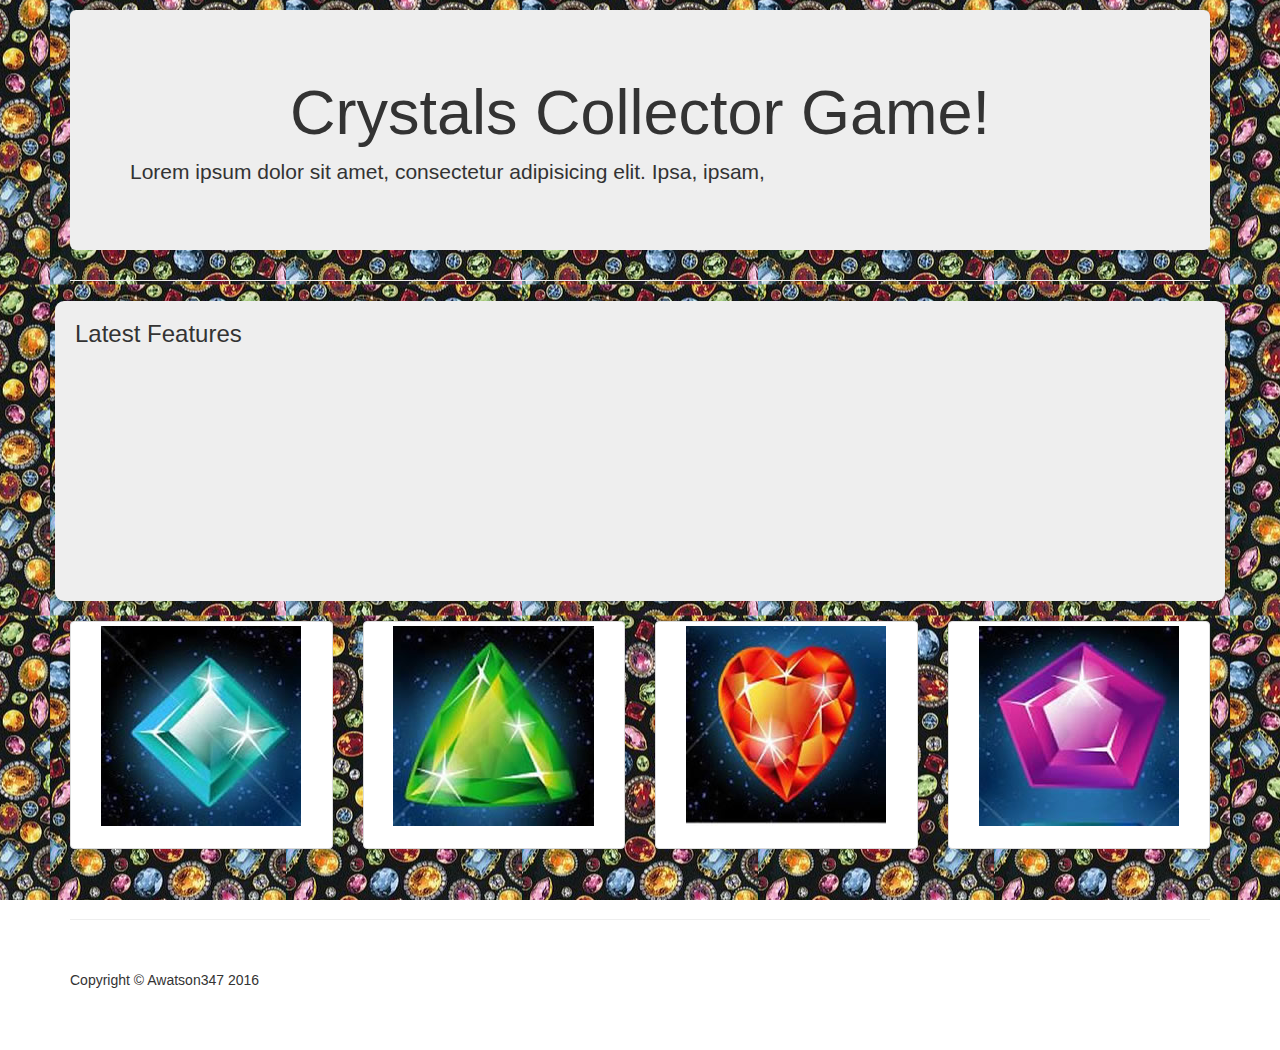
==== index.html @ 37400df4 "this is the first problem" ====
<!DOCTYPE html>
<html lang="en">

<head>

    <meta charset="utf-8">
    <meta http-equiv="X-UA-Compatible" content="IE=edge">
    <meta name="viewport" content="width=device-width, initial-scale=1">
    <meta name="description" content="">
    <meta name="author" content="">

    <title>CrystalsCollector Game</title>

    <!-- Bootstrap Core CSS -->
    <link href="assets/css/bootstrap.min.css" rel="stylesheet">

    <!-- Custom CSS -->
    <link href="assets/css/heroic-features.css" rel="stylesheet">

    <!-- HTML5 Shim and Respond.js IE8 support of HTML5 elements and media queries -->
    <!-- WARNING: Respond.js doesn't work if you view the page via file:// -->
    <!--[if lt IE 9]>
        <script src="https://oss.maxcdn.com/libs/html5shiv/3.7.0/html5shiv.js"></script>
        <script src="https://oss.maxcdn.com/libs/respond.js/1.4.2/respond.min.js"></script>
    <![endif]-->

</head>

<body>

  
        <!-- /.container -->
    </nav>

    <!-- Page Content -->
    <div class="container">

        <!-- Jumbotron Header -->
        <header class="jumbotron hero-spacer">
            <h1>Crystals Collector Game!</h1>
            <p>Lorem ipsum dolor sit amet, consectetur adipisicing elit. Ipsa, ipsam,</p>


        </header>

        <hr>

        <!-- Title -->
        <div class="row">
            <div class="box">
            <div class="col-lg-12">
                <h3>Latest Features</h3>
            </div>
           
            </div>
        </div>
        <!-- /.row -->

        <!-- Page Features -->
        <div class="row text-center">

            <div class="col-md-3 col-sm-6 hero-feature">
                <div class="thumbnail">
                    <img src="assets/img/bluegem.jpg" alt="">
                    <div class="caption">
                        
                       
                    </div>
                </div>
            </div>

            <div class="col-md-3 col-sm-6 hero-feature">
                <div class="thumbnail">
                    <img src="assets/img/greengem.jpg" alt="">
                    <div class="caption">
                       
                       
                    </div>
                </div>
            </div>

            <div class="col-md-3 col-sm-6 hero-feature">
                <div class="thumbnail">
                    <img src="assets/img/orangeheart.jpg" alt="">
                    <div class="caption">
                        
                        
                    </div>
                </div>
            </div>

            <div class="col-md-3 col-sm-6 hero-feature">
                <div class="thumbnail">
                    <img src="assets/img/purplegem.jpg" alt="">
                    <div class="caption">
                     
                       
                    </div>
                </div>
            </div>

        </div>
        <!-- /.row -->

        <hr>

        <!-- Footer -->
        <footer>
            <div class="row">
                <div class="col-lg-12">
                    <p>Copyright &copy; Awatson347 2016</p>
                </div>
            </div>
        </footer>

    </div>
    <!-- /.container -->

    <!-- jQuery -->
    <script src="js/jquery.js"></script>

    <!-- Bootstrap Core JavaScript -->
    <script src="js/bootstrap.min.js"></script>

</body>

</html>
---- assets/css/heroic-features.css ----
/*!
 * Start Bootstrap - Heroic Features HTML Template (http://startbootstrap.com)
 * Code licensed under the Apache License v2.0.
 * For details, see http://www.apache.org/licenses/LICENSE-2.0.
 */

body {
    padding-top: 10px;
        background: url('../img/background.jpg') center center fixed;
}

.hero-spacer {
    margin-top: 0px;
    height: 40%;
}

.hero-feature {
    margin-bottom: 30px;
}

footer {
    margin: 50px 0;
}

h1 {
    text-align: center;
}

.box {height: 300px;
	  width: 100%;
	  padding-left: 5px;
	  border-radius: 9px;
	  background-color: #eee; 
	  margin-bottom: 20px;
		}
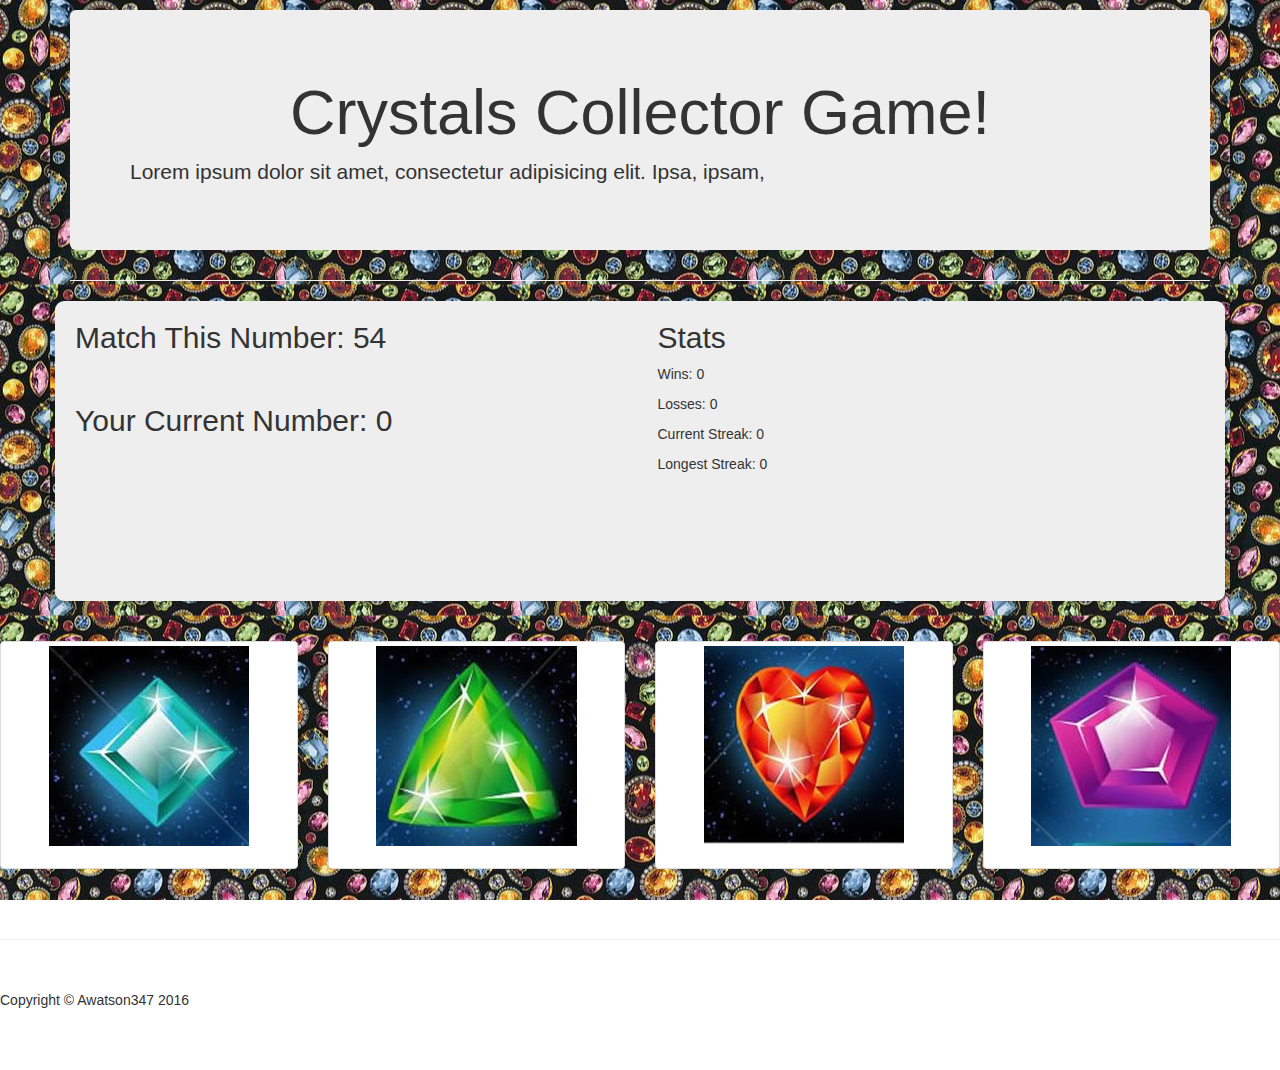
==== commit d19879cd: "secondpass" ====
--- a/index.html
+++ b/index.html
@@ -48,8 +48,26 @@
         <!-- Title -->
         <div class="row">
             <div class="box">
-            <div class="col-lg-12">
-                <h3>Latest Features</h3>
+            
+                
+                <div class="col-md-6">
+                <h2>Match This Number: <span class="numberdisplay"></h2><br>
+                <h2>Your Current Number: <span class="guessdisplay">0</span></h2>
+            </div>
+            
+                <div class="col-md-6">
+          
+                <h2 class="underline">Stats</h2>
+                <p>Wins: <span id="winsdisplay">0</span></p>
+                <p>Losses: <span id="lossesdisplay">0</span></p>
+                <p>Current Streak: <span id="currentstreakdisplay">0</span></p>
+                <p>Longest Streak: <span id="longeststreakdisplay">0</span></p>
+            </div>
+        </div>
+            </div>
+
+            <div class="col-md-12">
+            <br>
             </div>
            
             </div>
@@ -61,7 +79,7 @@
 
             <div class="col-md-3 col-sm-6 hero-feature">
                 <div class="thumbnail">
-                    <img src="assets/img/bluegem.jpg" alt="">
+                    <img class="bluecrystal" src="assets/img/bluegem.jpg" alt="">
                     <div class="caption">
                         
                        
@@ -71,17 +89,17 @@
 
             <div class="col-md-3 col-sm-6 hero-feature">
                 <div class="thumbnail">
-                    <img src="assets/img/greengem.jpg" alt="">
-                    <div class="caption">
-                       
-                       
-                    </div>
-                </div>
-            </div>
-
-            <div class="col-md-3 col-sm-6 hero-feature">
-                <div class="thumbnail">
-                    <img src="assets/img/orangeheart.jpg" alt="">
+                    <img class="greencrystal" src="assets/img/greengem.jpg" alt="">
+                    <div class="caption">
+                       
+                       
+                    </div>
+                </div>
+            </div>
+
+            <div class="col-md-3 col-sm-6 hero-feature">
+                <div class="thumbnail">
+                    <img class="yellowcrystal" src="assets/img/orangeheart.jpg" alt="">
                     <div class="caption">
                         
                         
@@ -91,7 +109,7 @@
 
             <div class="col-md-3 col-sm-6 hero-feature">
                 <div class="thumbnail">
-                    <img src="assets/img/purplegem.jpg" alt="">
+                    <img class="redcrystal" src="assets/img/purplegem.jpg" alt="">
                     <div class="caption">
                      
                        
@@ -117,10 +135,117 @@
     <!-- /.container -->
 
     <!-- jQuery -->
-    <script src="js/jquery.js"></script>
+    <script src="assets/js/jquery.js"></script>
 
     <!-- Bootstrap Core JavaScript -->
-    <script src="js/bootstrap.min.js"></script>
+    <script src="assets/js/bootstrap.min.js"></script>
+
+<script>
+    
+    // Generates the number to guess.
+    var number = Math.floor((Math.random() * 102) + 19);
+
+    // Generates the values for each crystal.
+    var blue = Math.floor((Math.random() * 12) + 1);
+    var red = Math.floor((Math.random() * 12) + 1);
+    var yellow = Math.floor((Math.random() * 12) + 1);
+    var green = Math.floor((Math.random() * 12) + 1);
+
+    // Setting initial values to 0.
+    var guessTotal = 0;
+    var wins = 0;
+    var losses = 0;
+    var currentStreak = 0;
+    var longestStreak = 0;
+
+    // Displays the number you need to guess on the page.
+    $(".numberdisplay").html(number);
+
+    // On click events for each crystal.
+    $(".bluecrystal").click(function() {
+        update(blue);
+    });
+
+    $(".redcrystal").click(function() {
+        update(red);
+    });
+
+    $(".yellowcrystal").click(function() {
+        update(yellow);
+    });
+
+    $(".greencrystal").click(function() {
+        update(green);
+    });
+
+    $(".dropdown").click(function() {
+        $(".instructions").toggle("slow");
+    })
+
+    // The reset function is called when you win or lose a game.
+    function reset() {
+        // Generates a new number to guess.
+        number = Math.floor((Math.random() * 102) + 19);
+        // Displays that number on the page.
+        $(".numberdisplay").html(number);
+        // Generates new values for the crystals.
+        blue = Math.floor((Math.random() * 12) + 1);
+        red = Math.floor((Math.random() * 12) + 1);
+        yellow = Math.floor((Math.random() * 12) + 1);
+        green = Math.floor((Math.random() * 12) + 1);
+        // Resets the total guess to 0.
+        guessTotal = 0;
+        // Displays the guess total.
+        $(".guessdisplay").html(guessTotal);
+    };
+
+    // This function updates the user's total guess. 
+    function update(color) {
+        // Increases the total guess by the value of the chosen crystal.
+        guessTotal += color;
+        // Removes the old total and replaces it with the new total. 
+        $(".guessdisplay").empty();
+        $(".guessdisplay").append(guessTotal);
+        // Checks to see if you win or lose.
+        if (guessTotal > number) {
+            // Adds a loss.
+            losses++;
+            // Displays updated losses.
+            $("#lossesdisplay").html(losses);
+            // Calls the reset function to reset the game.
+            reset();
+            // Updates longest streak if it gets broken.
+            if (currentStreak > longestStreak) {
+                longestStreak = currentStreak;
+            };
+            // Resets current streak.
+            currentStreak = 0
+            // Displays the updated streak information.
+            $("#currentstreakdisplay").html(currentStreak);
+            $("#longeststreakdisplay").html(longestStreak);
+
+        } else if (guessTotal == number) {
+            // Adds a win.
+            wins++;
+            // Displays the updated wins.
+            $("#winsdisplay").html(wins);
+            // Calls the reset function to reset the game.
+            reset();
+            // Adds 1 to the current streak.
+            currentStreak++;
+            // Displays the current streak.
+            $("#currentstreakdisplay").html(currentStreak);
+            // Updates longest streak if it gets broken.
+            if (currentStreak > longestStreak) {
+                longestStreak = currentStreak;
+            };
+            // Displays the updated streak information.
+            $("#longeststreakdisplay").html(longestStreak);
+
+        };
+    };
+
+</script>
 
 </body>
 
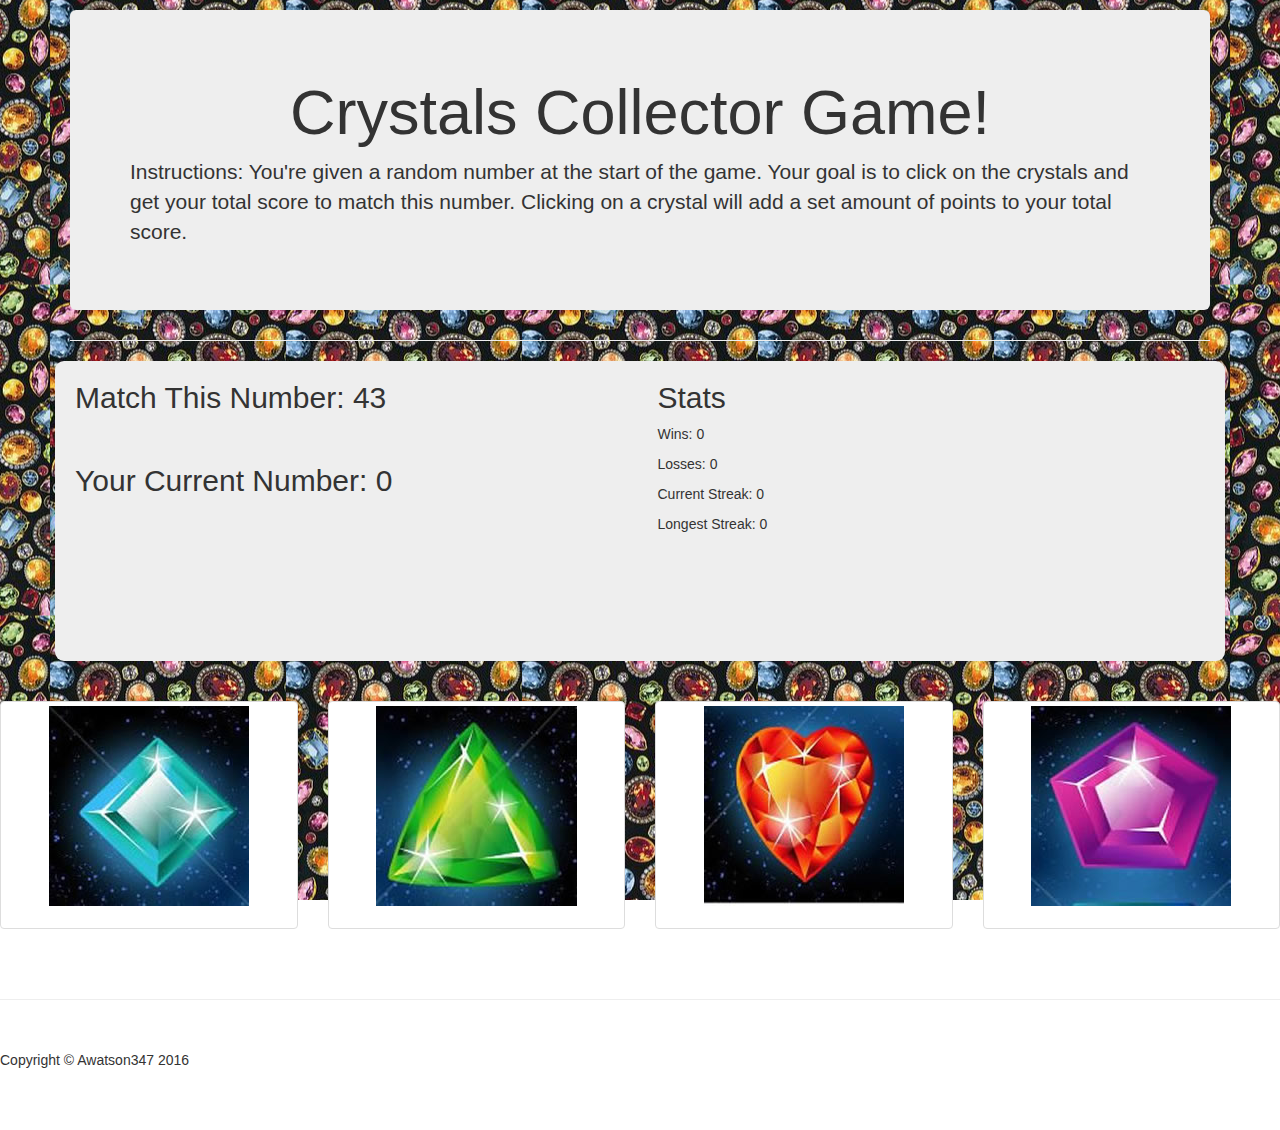
==== commit 0c8f48bb: "update" ====
--- a/index.html
+++ b/index.html
@@ -38,7 +38,8 @@
         <!-- Jumbotron Header -->
         <header class="jumbotron hero-spacer">
             <h1>Crystals Collector Game!</h1>
-            <p>Lorem ipsum dolor sit amet, consectetur adipisicing elit. Ipsa, ipsam,</p>
+            <p>Instructions: You're given a random number at the start of the game. Your goal is to click on the crystals and get your total score to match this number.
+         Clicking on a crystal will add a set amount of points to your total score.</p>
 
 
         </header>
@@ -142,26 +143,26 @@
 
 <script>
     
-    // Generates the number to guess.
+    // Guess.
     var number = Math.floor((Math.random() * 102) + 19);
 
-    // Generates the values for each crystal.
+    // values for each crystal.
     var blue = Math.floor((Math.random() * 12) + 1);
     var red = Math.floor((Math.random() * 12) + 1);
     var yellow = Math.floor((Math.random() * 12) + 1);
     var green = Math.floor((Math.random() * 12) + 1);
 
-    // Setting initial values to 0.
+    // Values to 0.
     var guessTotal = 0;
     var wins = 0;
     var losses = 0;
     var currentStreak = 0;
     var longestStreak = 0;
 
-    // Displays the number you need to guess on the page.
+    // Number you need to guess.
     $(".numberdisplay").html(number);
 
-    // On click events for each crystal.
+    // On click events 
     $(".bluecrystal").click(function() {
         update(blue);
     });
@@ -182,37 +183,37 @@
         $(".instructions").toggle("slow");
     })
 
-    // The reset function is called when you win or lose a game.
+    // The reset function 
     function reset() {
-        // Generates a new number to guess.
+        // Number to guess.
         number = Math.floor((Math.random() * 102) + 19);
         // Displays that number on the page.
         $(".numberdisplay").html(number);
-        // Generates new values for the crystals.
+        // Values for the crystals.
         blue = Math.floor((Math.random() * 12) + 1);
         red = Math.floor((Math.random() * 12) + 1);
         yellow = Math.floor((Math.random() * 12) + 1);
         green = Math.floor((Math.random() * 12) + 1);
         // Resets the total guess to 0.
         guessTotal = 0;
-        // Displays the guess total.
+        // Guess total.
         $(".guessdisplay").html(guessTotal);
     };
 
-    // This function updates the user's total guess. 
+    // User's total guess. 
     function update(color) {
-        // Increases the total guess by the value of the chosen crystal.
+        // Total guess.
         guessTotal += color;
-        // Removes the old total and replaces it with the new total. 
+        // Removes the old total  
         $(".guessdisplay").empty();
         $(".guessdisplay").append(guessTotal);
-        // Checks to see if you win or lose.
+        //total
         if (guessTotal > number) {
             // Adds a loss.
             losses++;
             // Displays updated losses.
             $("#lossesdisplay").html(losses);
-            // Calls the reset function to reset the game.
+            // Reset function game.
             reset();
             // Updates longest streak if it gets broken.
             if (currentStreak > longestStreak) {
@@ -220,26 +221,26 @@
             };
             // Resets current streak.
             currentStreak = 0
-            // Displays the updated streak information.
+            // Updated streak information.
             $("#currentstreakdisplay").html(currentStreak);
             $("#longeststreakdisplay").html(longestStreak);
 
         } else if (guessTotal == number) {
             // Adds a win.
             wins++;
-            // Displays the updated wins.
+            
             $("#winsdisplay").html(wins);
-            // Calls the reset function to reset the game.
+            
             reset();
             // Adds 1 to the current streak.
             currentStreak++;
-            // Displays the current streak.
+            // Current streak.
             $("#currentstreakdisplay").html(currentStreak);
-            // Updates longest streak if it gets broken.
+            //Longest streak 
             if (currentStreak > longestStreak) {
                 longestStreak = currentStreak;
             };
-            // Displays the updated streak information.
+            // Streak information.
             $("#longeststreakdisplay").html(longestStreak);
 
         };
